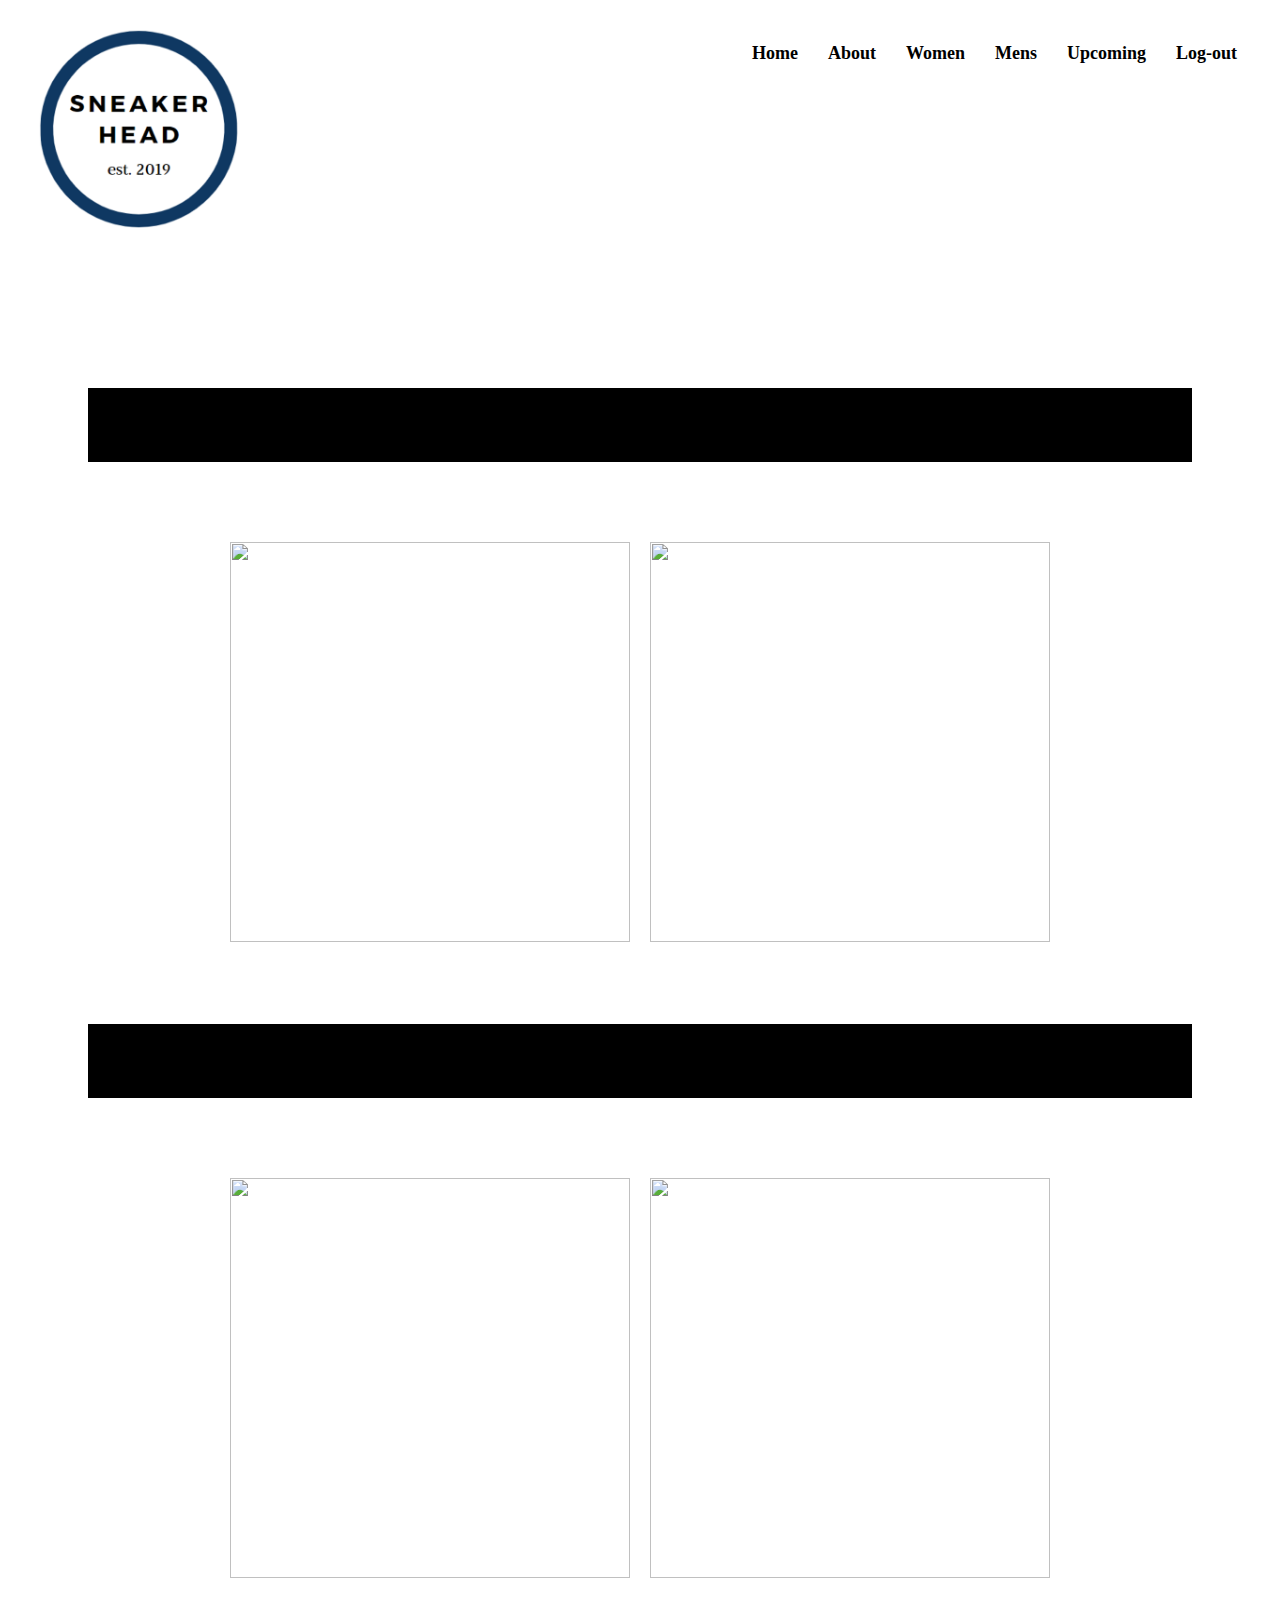
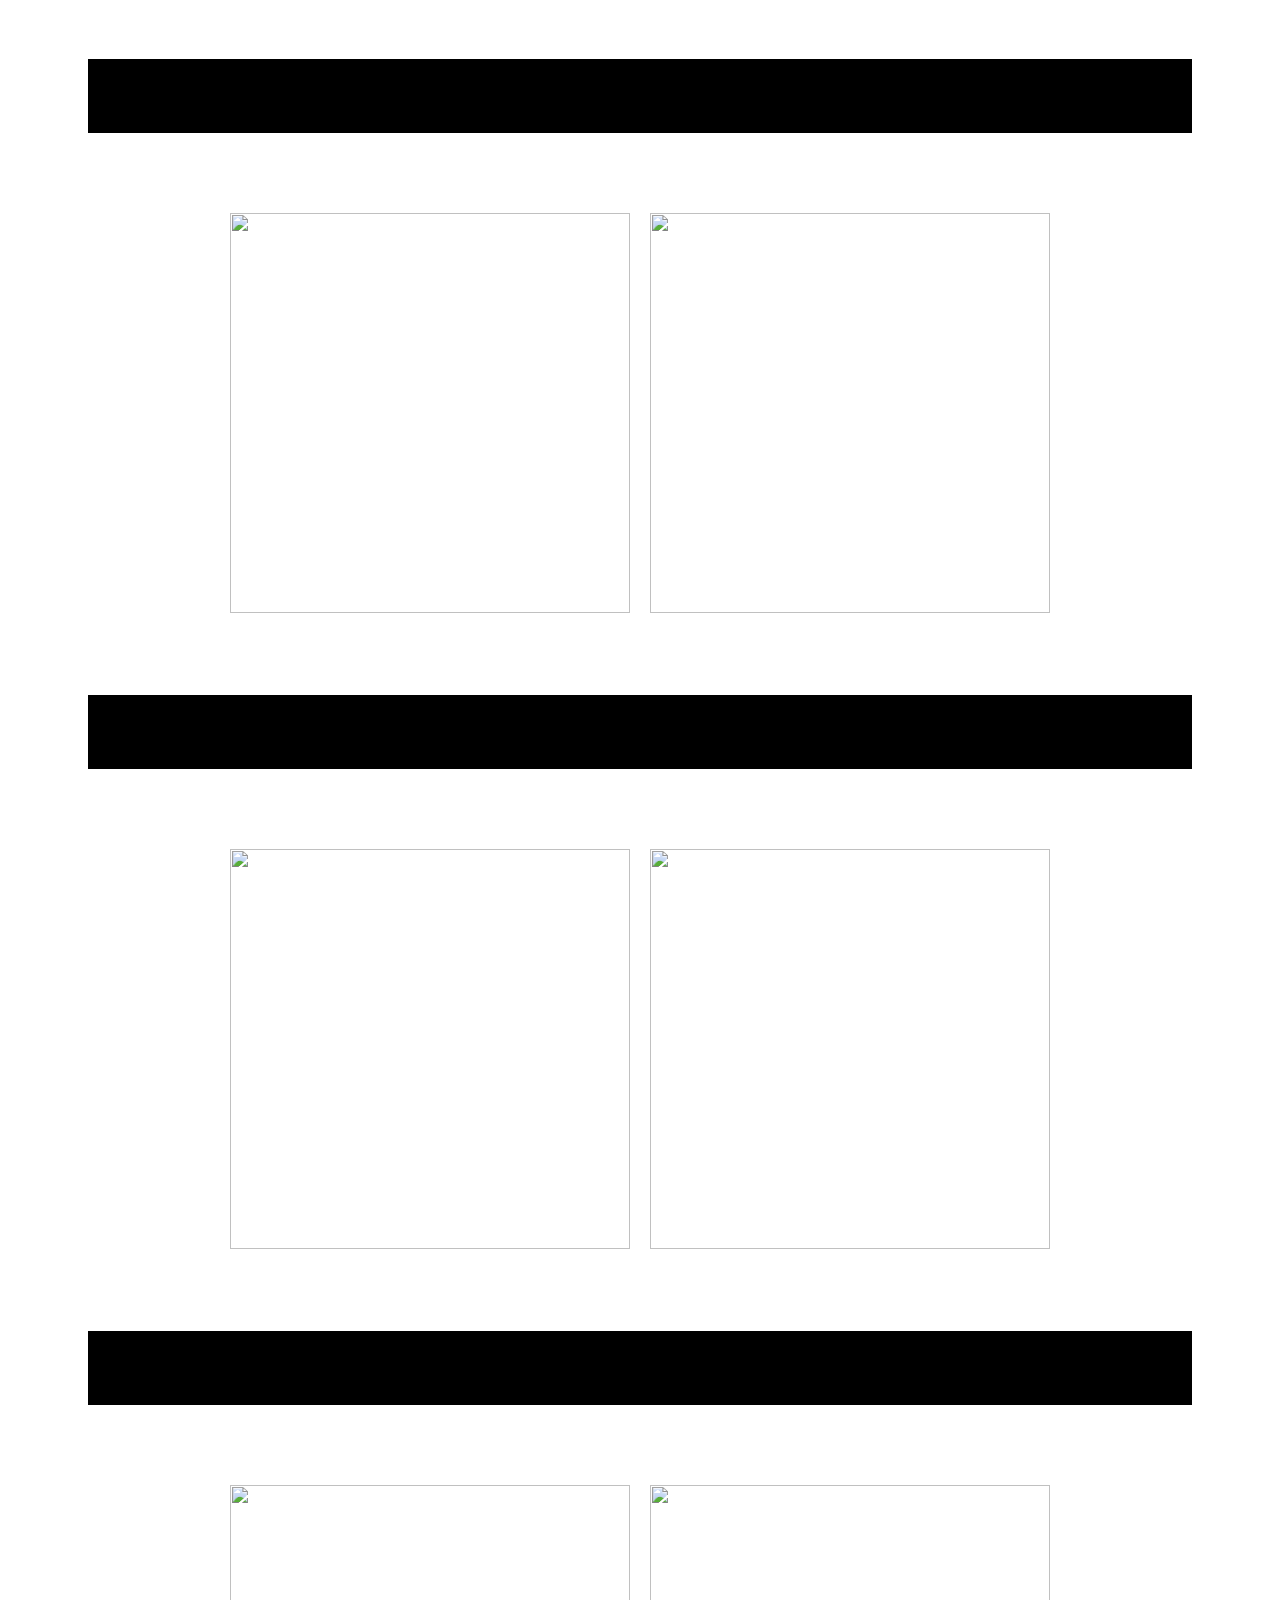
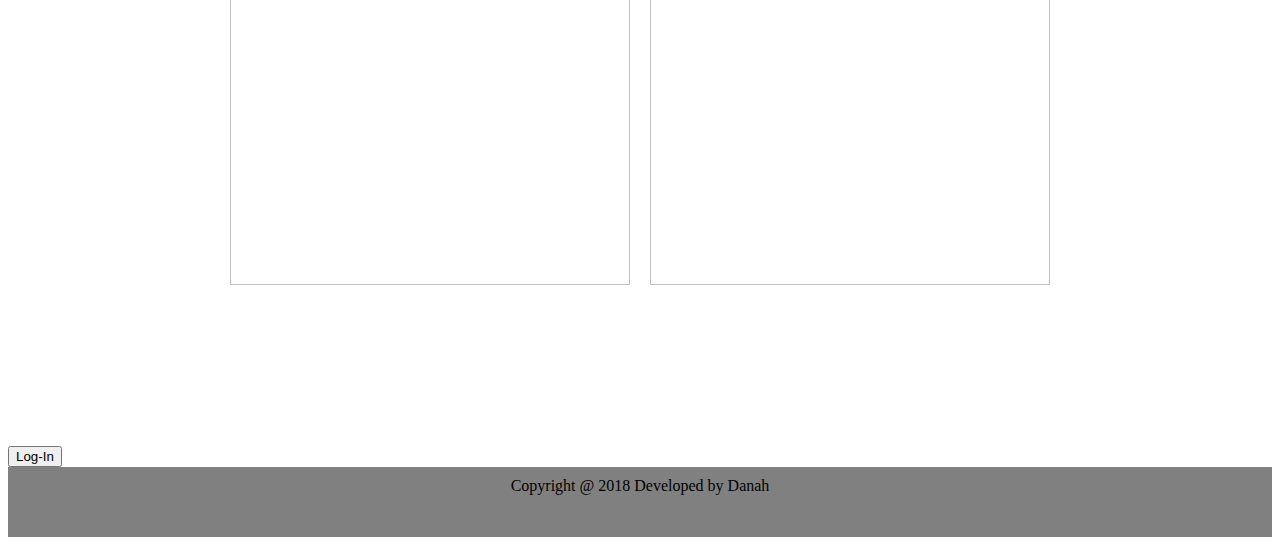
==== main.html @ 33a7a6ba "initialize midterm exam" ====
<html>
	<head>
		<title> Website </title>
		
		<link rel="stylesheet" href="main.css">
	</head>
	
	<body>
		<div class="header">
			<div class="header-container">
			<img src="logo.png" style = "width:200px; height:200px;"> 
				<h1 class="title"></h1>
				</div>
				<div>
				<ul class="nav">
					<li><a href="#">Home</a></li>
					<li><a href="#">About</a></li>
					<li><a href="#">Women</a></li>
					<li><a href="#">Mens</a></li>
					<li><a href="#">Upcoming</a></li>
					<li><a href="#">Log-out</a></li>
				</ul>
			</div>
		</div>
		<div class="content">
			<div class="landing-section">
			<h2 class="caption">
			</h2>
		</div>
		<div class="main-body">
			<h3 class="subtitle">Home</h3>
			<p>
				<img src="" style = "width:400px; height:400px;"> 
				<img src="" style = "width:400px; height:400px;"> 
				
			</p>
			<h3 class="subtitle">About</h3>
			<p>
				<img src="" style = "width:400px; height:400px;"> 
				<img src="" style = "width:400px; height:400px;"> 
				
			</p>
			<h3 class="subtitle">Womens</h3>
			<p>
				<img src="" style = "width:400px; height:400px;"> 
				<img src="" style = "width:400px; height:400px;">
			</p>
			<h3 class="subtitle">Mens</h3>
			<p>
				<img src="" style = "width:400px; height:400px;"> 
				<img src="" style = "width:400px; height:400px;">
			</p>
			<h3 class="subtitle">Upcoming</h3>
			<p>
				<img src="" style = "width:400px; height:400px;"> 
				<img src="" style = "width:400px; height:400px;">
			</p>
			</div>
		</div>
		<button class="button-field" type="Submit" formaction="out.html">Log-In</button>
			<div class="footer">Copyright @ 2018 Developed by Danah</div>
	</body>
</html>
---- main.css ----
html.body{
		margin: 0px;
		font-family: "Moon Flower";
	}
	img{
		width: auto;
		position: relative;
	}
	p{
		font-size: 80px;
		font:family: "Moon Flower";
		line-height: 1.5cm;
	}
	.header{
		/*header 1px solid black;*/
		height: auto;
		width: 100%;
		position: relative;
		z-index: 900;
	}
	.header-container{
		padding: 20px 30px;
		position: absolute;
		overflow: hidden;
		float: left;
	}
	.title{
		font-family: "Moon Flower";
		font-size: 58;
		margin: 0px;
		float: auto;
		color: white; 	
	}
	.nav{
		list-style: none;
		padding: 10px;
		margin: 10px;
		float: right;
		width: auto;
	}
	.nav li{
		float: left;
	}
	.nav li a{
		float: top right;
		padding: 15px;
		position: relative;
		font-weight:800;
		display: inline-block;
		text-decoration: none;
		width: auto;
		color: black;
		font-size: 18px;
	}
	.nav li a:hover{
		color: black;
		border-bottom: 2px solid pink;
	}
	.content{
		border: 0px solid black;
		margin: 0px;
		background-size: 100%;
		min-height: 300px;
		height: auto;
		background-color: white;
		padding: 50px;
	}
	.landing-section{
		position: relative;
		background-size: 100%;
		height: 300px;
		margin-top: 0px;
	}
	.log{
		padding: 30px 50px;
		font-family: "Calibri";
		font-size: 28px;
		width: auto;
		color: black;
		position: absolute;
		font-size: 40px;
		top: 150;
		left: 400;
		background-color: white;
		padding: 30px;
		text-align: center;
	}
	.caption{
		padding: 30px 50px;
		font-family: "Calibri";
		font-size: 28px;
		width: auto;
		color: black;
		position: absolute;
		font-size: 40px;
		top: 150;
		left: 400;
		background-color: white;
		padding: 30px;
		text-align: center;
	}
	.caption li{
		list-style: none;
		cursor: pointer;
	}
	.main-body{
		padding: 30px;
		text-align:center;
		color: black;
	}	
	.subtitle{
		font-size: 30px;
		background-color: black;
		padding: 20px;
		width: auto;
		text-align: justified;
		margin: auto;
		font-family: "Moon Flower";
	}
	.footer{
		padding: 100px 30px;
		background-color: grey;
		color: black;
		border: 1px grey;
		text-align: center;
		min-height: 50px;
		padding: 10px;
	}
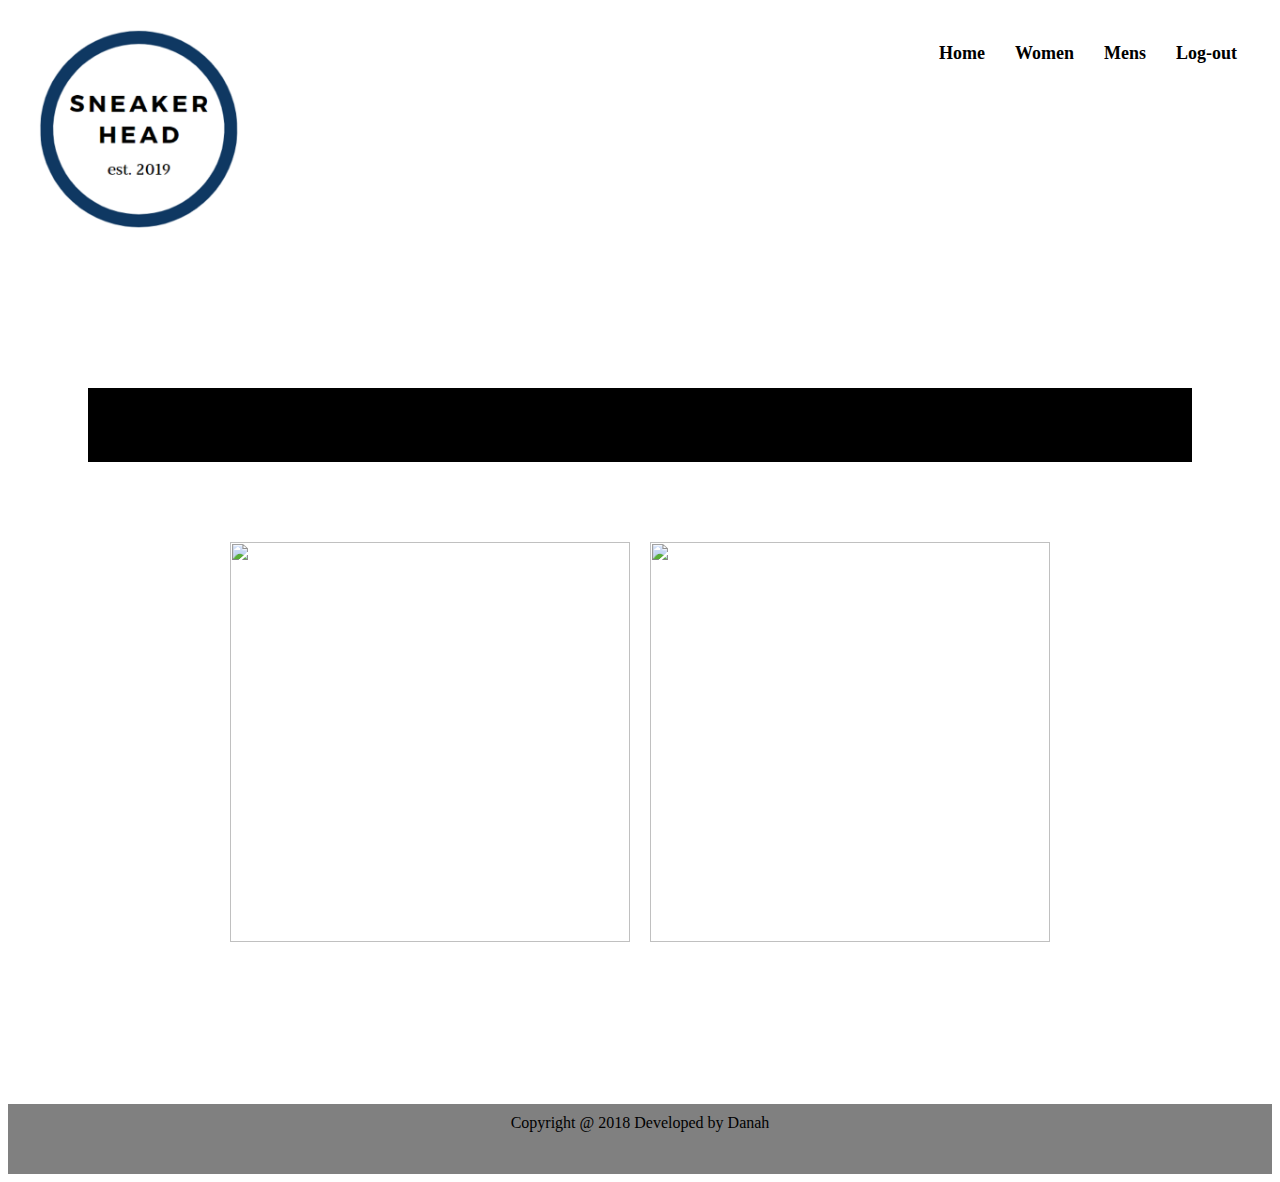
==== commit 37ca04ea: "improve design" ====
--- a/main.html
+++ b/main.html
@@ -3,6 +3,7 @@
 		<title> Website </title>
 		
 		<link rel="stylesheet" href="main.css">
+
 	</head>
 	
 	<body>
@@ -14,11 +15,9 @@
 				<div>
 				<ul class="nav">
 					<li><a href="#">Home</a></li>
-					<li><a href="#">About</a></li>
-					<li><a href="#">Women</a></li>
-					<li><a href="#">Mens</a></li>
-					<li><a href="#">Upcoming</a></li>
-					<li><a href="#">Log-out</a></li>
+					<li><a href="women.html">Women</a></li>
+					<li><a href="men.html">Mens</a></li>
+					<li><a href="out.html">Log-out</a></li>
 				</ul>
 			</div>
 		</div>
@@ -34,30 +33,8 @@
 				<img src="" style = "width:400px; height:400px;"> 
 				
 			</p>
-			<h3 class="subtitle">About</h3>
-			<p>
-				<img src="" style = "width:400px; height:400px;"> 
-				<img src="" style = "width:400px; height:400px;"> 
-				
-			</p>
-			<h3 class="subtitle">Womens</h3>
-			<p>
-				<img src="" style = "width:400px; height:400px;"> 
-				<img src="" style = "width:400px; height:400px;">
-			</p>
-			<h3 class="subtitle">Mens</h3>
-			<p>
-				<img src="" style = "width:400px; height:400px;"> 
-				<img src="" style = "width:400px; height:400px;">
-			</p>
-			<h3 class="subtitle">Upcoming</h3>
-			<p>
-				<img src="" style = "width:400px; height:400px;"> 
-				<img src="" style = "width:400px; height:400px;">
-			</p>
 			</div>
 		</div>
-		<button class="button-field" type="Submit" formaction="out.html">Log-In</button>
 			<div class="footer">Copyright @ 2018 Developed by Danah</div>
 	</body>
 </html>
